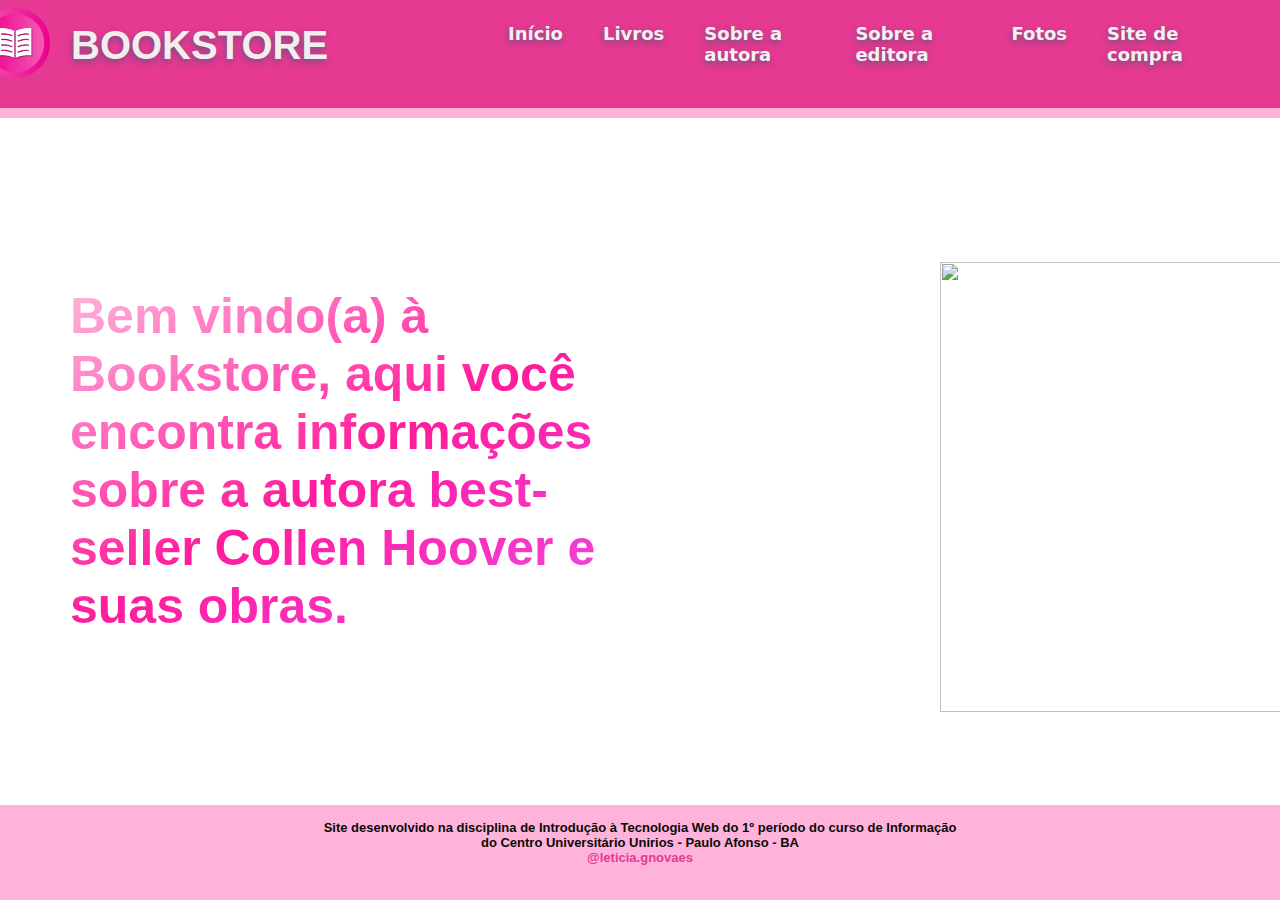
==== index.html @ 0f059058 "Add files via upload" ====
<!DOCTYPE html>
<html lang="pt-br">

<head>
    <meta charset="UTF-8">
    <meta name="viewport" content="width=device-width, initial-scale=1.0">
    <title>BOOKSTORE</title>
    <link rel="shortcut icon" href="./images/logo.png">
    <link rel="stylesheet" href="./css/style.css">

    <link rel="stylesheet" href="./plugins/bxslider.css">
    <script src="./plugins/jquery.min.js"></script>
    <script src="./plugins/bxslider.js"></script>
    <script src="./js/script.js"></script>
</head>

<body>
    <header id="cabecalho">

        <div class="container">
            <img src="./images/logo.png" alt="logo" id="logo">
            <h1 class="nome">BOOKSTORE</h1>
            <nav id="menu">
                <ul>
                    <li><a href="./index.html">Início</a></li>
                    <li><a href="./pages/livros.html">Livros</a></li>
                    <li><a href="./pages/autora.html">Sobre a autora</a></li>
                    <li><a href="./pages/editora.html">Sobre a editora</a></li>
                    <li><a href="./pages/fotos.html">Fotos</a></li>
                    <li><a href="https://www.amazon.com.br/Livros-Colleen-Hoover/s?rh=n%3A6740748011%2Cp_27%3AColleen+Hoover"
                            target="_blank">Site de compra</a></li>
                </ul>
            </nav>
        </div>
        
    </header>

    <div>
        <section class="conteudo">
            <h1 id="introducao">Bem vindo(a) à Bookstore, aqui você encontra informações sobre a autora best-seller
                Collen Hoover e suas obras.</h1>

            <img id="img-home" src="./images/home.png" alt="">
        </section>
    </div>

    <footer id="rodape">

        <div class="container">
            <span>Site desenvolvido na disciplina de Introdução à Tecnologia Web do 1º período do curso de
                Informação</span><br>
            </span> do Centro Universitário Unirios - Paulo Afonso - BA</span><br>

            <a href="https:/www.instagram.com/leticia.gnovaes" target="_blank">@leticia.gnovaes</a>
        </div>
    </footer>

</body>

</html>
---- css/style.css ----
* {
  margin: 0;
  padding: 0;
  box-sizing: border-box;
  font-family: "Segoe UI", Tahoma, Geneva, Verdana, sans-serif;
  font-weight: 600;
  list-style: none;
}

:root {
  /*declara variáveis no css*/
  --cor-01: rgb(230, 57, 146);
  --cor-02: hsl(329, 100%, 85%);
  --cor-03: hsl(0, 7%, 95%);
  --cor-04: hsl(0, 0%, 4%);
  --cor-05: hsl(0, 13%, 94%);
  --cor-06: rgb(65 89 114 / 70%);
  --cor-07: rgb(213, 71, 144);
}

body {
  display: flex;
  flex-direction: column;
  justify-content: space-between;
  height: 100vh;
}

/* CABEÇALHO */
.container {
  max-width: 100%;
  margin: 0 auto;
  margin-bottom: 20px;
}

.container .nome {
  font-size: 40px;
  font-family: sans-serif;
  margin-left: 20px;
  color: var(--cor-05);
  margin-right: 160px;
  margin-top: 3px;
  text-shadow: -1px 3px 6px var(--cor-06);
}

#cabecalho {
  background-color: var(--cor-01);
  border-bottom: solid 10px var(--cor-02);
  margin-bottom: 30px;
  border-radius: 0 30px 0 30pxs;
}

.container {
  max-width: 1200px;
}

#cabecalho {
  background-color: var(--cor-01);
  margin-bottom: 5px;
}

.container #logo {
  width: 70px;
  margin-right: 1px;
  margin-bottom: 10px;
  margin-left: -60px;
  margin-top: 8px;
  float: left;
}

#cabecalho .container {
  display: flex;
  align-items: center;
  justify-content: space-between;
}

#cabecalho #menu ul {
  display: flex;
}

#cabecalho #menu ul li {
  list-style: none;
}

#cabecalho #menu ul li a {
  display: block;
  padding: 20px;
  text-decoration: none;
  color: var(--cor-03);
  transition: all 0.3s linear;
  font-family: system-ui;
  font-size: 18px;
  text-shadow: -1px 3px 6px var(--cor-06);
}

#cabecalho #menu ul li a:hover {
  background-color: var(--cor-07);
}

/* RODAPÉ */
#rodape {
  background-color: var(--cor-02);
  color: var(--cor-04);
  text-align: center;
  font-size: 13px;
  padding: 15px;
  margin-top: 30px;
}

#rodape a {
  color: var(--cor-01);
  text-decoration: none;
}

#rodape a:hover {
  text-decoration: underline;
}

/* PÁGINA INICIAL */
.conteudo {
  display: flex;
  flex-direction: column;
  justify-content: center;
  height: 100%;
}

.conteudo #introducao {
  background: -webkit-linear-gradient(
    120deg,
    hsl(299.63deg 83.22% 62.39%),
    hsl(326.22deg 100% 50% / 89%),
    hsl(329.19deg 100% 85.49%)
  );
  -webkit-background-clip: text;
  background-clip: text;
  -webkit-text-fill-color: transparent;
  width: 580px;
  height: 350px;
  font-size: 50px;
  font-weight: 420px;
  margin-top: 100px;
  font-family: sans-serif;
  text-align: left;
  margin-left: 70px;
}

#img-home {
  display: flex;
  width: 460px;
  height: 450px;
  margin-left: 940px;
  margin-top: -375px;
}

/* BOTÃO DA PÁGINA LIVROS */
.container #but {
  display: block;
  background-color: var(--cor-01);
  padding: 18px;
  border-radius: 20px;
  color: var(--cor-03);
  text-decoration: none;
  text-align: center;
  font-size: 18px;
  max-width: 250px;
  margin: 0 auto;
  transition: all 0.3s linear;
  margin-bottom: 20px;
  margin-top: 20px;
}

/* PÁGINA DE LIVROS */
.books-description {
  display: flex;
  gap: 30px;
  align-items: center;
  background-color: var(--cor-03);
  padding-top: 40px;
  padding-bottom: 40px;
  padding-left: 43px;
  padding-right: 53px;
  margin: 0 auto;
  margin-bottom: 30px;
  border-radius: 80px 0 80px 0;
  border: 5px solid var(--cor-05);
  box-shadow: 10px 6px 30px 1px var(--cor-02);
}

#fonte {
  font-family: Courier New, monospace;
  font-size: 13px;
  color: var(--cor-01);
}

#img {
  width: 180px;
  border-radius: 5px;
}

#titulo {
  padding-bottom: 25px;
  font-style: italic;
}

.list-books {
  display: flex;
  flex-direction: column;
  gap: 50px;
  padding: 0 58px;
  margin-top: 50px;
}

/* PÁGINA DA AUTORA */
.container #titulo-secao {
  text-align: center;
  font-size: 40px;
  font-family: ui-rounded;
  background: -webkit-linear-gradient(
    120deg,
    hsl(336.18deg 94.79% 41.07%),
    hsl(305deg 100% 85.3% / 59%)
  );
  background-clip: text;
  -webkit-background-clip: text;
  -webkit-text-fill-color: transparent;
  margin-top: 40px;
  margin-bottom: 30px;
  margin-left: 90px;
}

#autora p {
  text-align: justify;
  margin-bottom: 15px;
  padding: 5px;
}

#autora img {
  float: left;
  margin-right: 30px;
  border-radius: 11px;
  border: 5px solid var(--cor-05);
  box-shadow: 6px 3px 10px 2px var(--cor-02);
  width: 490px;
}

/* PÁGINA DE FOTOS */
#fotos .container {
  display: grid;
  grid-template-columns: repeat(4, 1fr);
  gap: 20px;
}

#fotos .container img {
  width: 100%;
  height: 210px;
  transition: all 0.3s linear;
  object-fit: cover;
  box-shadow: 2px 2px 8px 2px var(--cor-07);
  height: 270px;
}

#fotos .container img:hover {
  transform: scale(75%);
}

/* PÁGINA DA EDITORA */
#editora p {
  text-align: justify;
  margin-bottom: 15px;
  margin-right: 20px;
  padding: 3px;
  font-size: 19px;
  margin-left: 260px;
}

#editora img {
  float: left;
  margin-right: 30px;
  border-radius: 20px;
  width: 170px;
  margin-left: 60px;
}

#editora #titulo-secao {
  text-align: center;
  margin-right: 500px;
}

#banners .container ul li {
  display: flex;
  align-items: center;
  justify-content: center;
}

.container #img1_banner {
  height: 60%;
  width: 80%;
}

.container #img2_banner {
  height: 70%;
  width: 105%;
}
---- plugins/bxslider.css ----
/** VARIABLES
===================================*/
/** RESET AND LAYOUT
===================================*/
.bx-wrapper {
  position: relative;
  margin-bottom: 60px;
  padding: 0;
  *zoom: 1;
  -ms-touch-action: pan-y;
  touch-action: pan-y;
}

.bx-wrapper img {
  max-width: 100%;
  display: block;
}

.bxslider {
  margin: 0;
  padding: 0;
}

ul.bxslider {
  list-style: none;
}

.bx-viewport {
  /*fix other elements on the page moving (on Chrome)*/
  -webkit-transform: translatez(0);
  transform: translate();
}

/** THEME
===================================*/
.bx-wrapper {
  -moz-box-shadow: 0 0 5px #ccc;
  -webkit-box-shadow: 0 0 5px #ccc;
  box-shadow: 0 0 5px #ccc;
  border: 5px solid #fff;
  background: #fff;
  margin-top: 30px;
  margin-bottom: 20px;
}

.bx-wrapper .bx-pager,
.bx-wrapper .bx-controls-auto {
  position: absolute;
  bottom: -30px;
  width: 100%;
}

/* LOADER */
.bx-wrapper .bx-loading {
  min-height: 50px;
  background: url('images/bx_loader.gif') center center no-repeat #ffffff;
  height: 100%;
  width: 100%;
  position: absolute;
  top: 0;
  left: 0;
  z-index: 2000;
}

/* PAGER */
.bx-wrapper .bx-pager {
  text-align: center;
  font-size: .85em;
  font-family: Arial;
  font-weight: bold;
  color: #666;
  padding-top: 20px;
}

.bx-wrapper .bx-pager.bx-default-pager a {
  background: #666;
  text-indent: -9999px;
  display: block;
  width: 10px;
  height: 10px;
  margin: 0 5px;
  outline: 0;
  -moz-border-radius: 5px;
  -webkit-border-radius: 5px;
  border-radius: 5px;
}

.bx-wrapper .bx-pager.bx-default-pager a:hover,
.bx-wrapper .bx-pager.bx-default-pager a.active,
.bx-wrapper .bx-pager.bx-default-pager a:focus {
  background: #000;
}

.bx-wrapper .bx-pager-item,
.bx-wrapper .bx-controls-auto .bx-controls-auto-item {
  display: inline-block;
  vertical-align: bottom;
  *zoom: 1;
  *display: inline;
}

.bx-wrapper .bx-pager-item {
  font-size: 0;
  line-height: 0;
}

/* DIRECTION CONTROLS (NEXT / PREV) */
.bx-wrapper .bx-prev {
  left: 10px;
  background: url('images/controls.png') no-repeat 0 -32px;
}

.bx-wrapper .bx-prev:hover,
.bx-wrapper .bx-prev:focus {
  background-position: 0 0;
}

.bx-wrapper .bx-next {
  right: 10px;
  background: url('images/controls.png') no-repeat -43px -32px;
}

.bx-wrapper .bx-next:hover,
.bx-wrapper .bx-next:focus {
  background-position: -43px 0;
}

.bx-wrapper .bx-controls-direction a {
  position: absolute;
  top: 50%;
  margin-top: -16px;
  outline: 0;
  width: 32px;
  height: 32px;
  text-indent: -9999px;
  z-index: 9999;
}

.bx-wrapper .bx-controls-direction a.disabled {
  display: none;
}

/* AUTO CONTROLS (START / STOP) */
.bx-wrapper .bx-controls-auto {
  text-align: center;
}

.bx-wrapper .bx-controls-auto .bx-start {
  display: block;
  text-indent: -9999px;
  width: 10px;
  height: 11px;
  outline: 0;
  background: url('images/controls.png') -86px -11px no-repeat;
  margin: 0 3px;
}

.bx-wrapper .bx-controls-auto .bx-start:hover,
.bx-wrapper .bx-controls-auto .bx-start.active,
.bx-wrapper .bx-controls-auto .bx-start:focus {
  background-position: -86px 0;
}

.bx-wrapper .bx-controls-auto .bx-stop {
  display: block;
  text-indent: -9999px;
  width: 9px;
  height: 11px;
  outline: 0;
  background: url('images/controls.png') -86px -44px no-repeat;
  margin: 0 3px;
}

.bx-wrapper .bx-controls-auto .bx-stop:hover,
.bx-wrapper .bx-controls-auto .bx-stop.active,
.bx-wrapper .bx-controls-auto .bx-stop:focus {
  background-position: -86px -33px;
}

/* PAGER WITH AUTO-CONTROLS HYBRID LAYOUT */
.bx-wrapper .bx-controls.bx-has-controls-auto.bx-has-pager .bx-pager {
  text-align: left;
  width: 80%;
}

.bx-wrapper .bx-controls.bx-has-controls-auto.bx-has-pager .bx-controls-auto {
  right: 0;
  width: 35px;
}

/* IMAGE CAPTIONS */
.bx-wrapper .bx-caption {
  position: absolute;
  bottom: 0;
  left: 0;
  background: #666;
  background: rgba(80, 80, 80, 0.75);
  width: 100%;
}

.bx-wrapper .bx-caption span {
  color: #fff;
  font-family: Arial;
  display: block;
  font-size: .85em;
  padding: 10px;
}
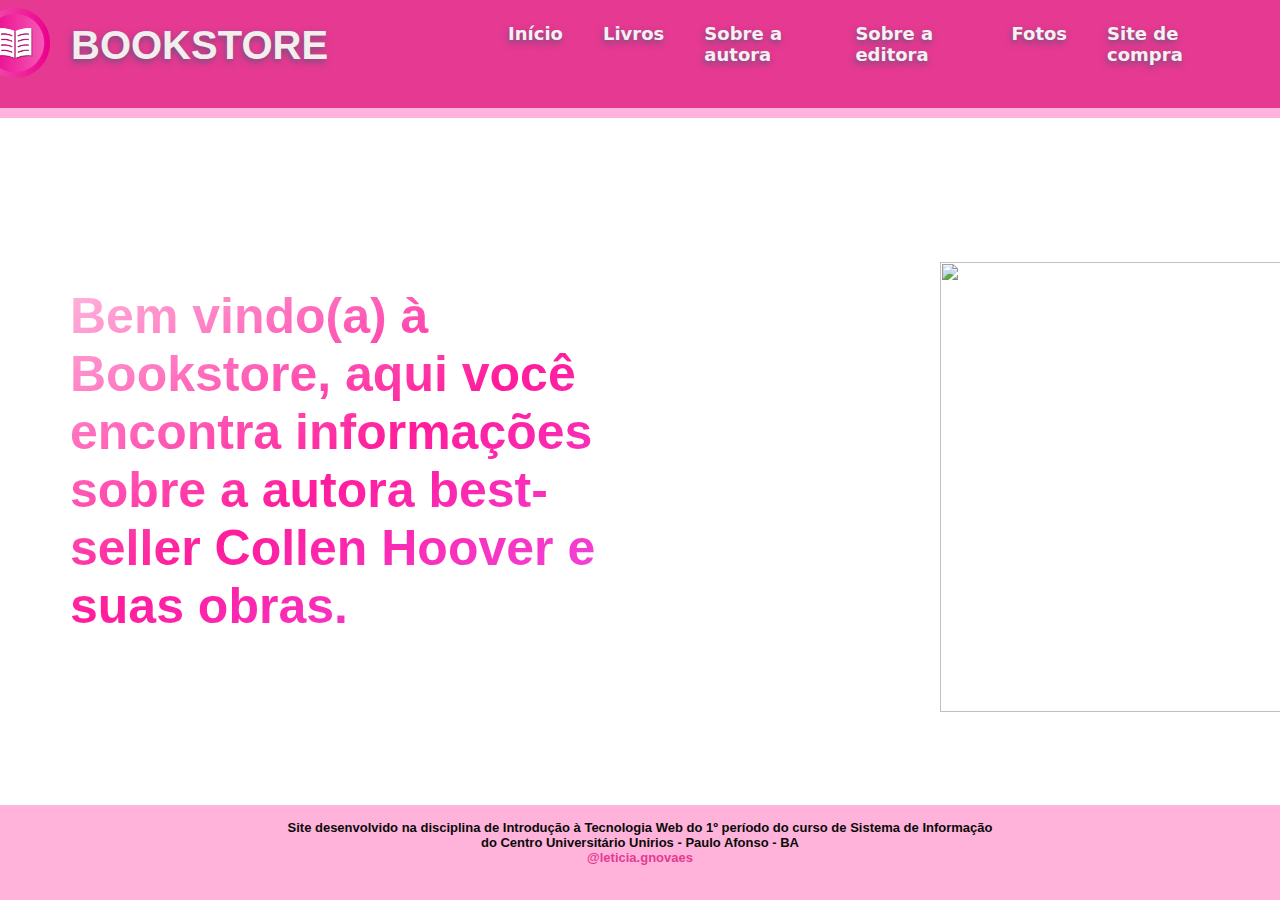
==== commit ea8111ad: "Update index.html" ====
--- a/index.html
+++ b/index.html
@@ -47,8 +47,7 @@
     <footer id="rodape">
 
         <div class="container">
-            <span>Site desenvolvido na disciplina de Introdução à Tecnologia Web do 1º período do curso de
-                Informação</span><br>
+            <span>Site desenvolvido na disciplina de Introdução à Tecnologia Web do 1º período do curso de Sistema de Informação</span><br>
             </span> do Centro Universitário Unirios - Paulo Afonso - BA</span><br>
 
             <a href="https:/www.instagram.com/leticia.gnovaes" target="_blank">@leticia.gnovaes</a>
@@ -57,4 +56,4 @@
 
 </body>
 
-</html>+</html>
